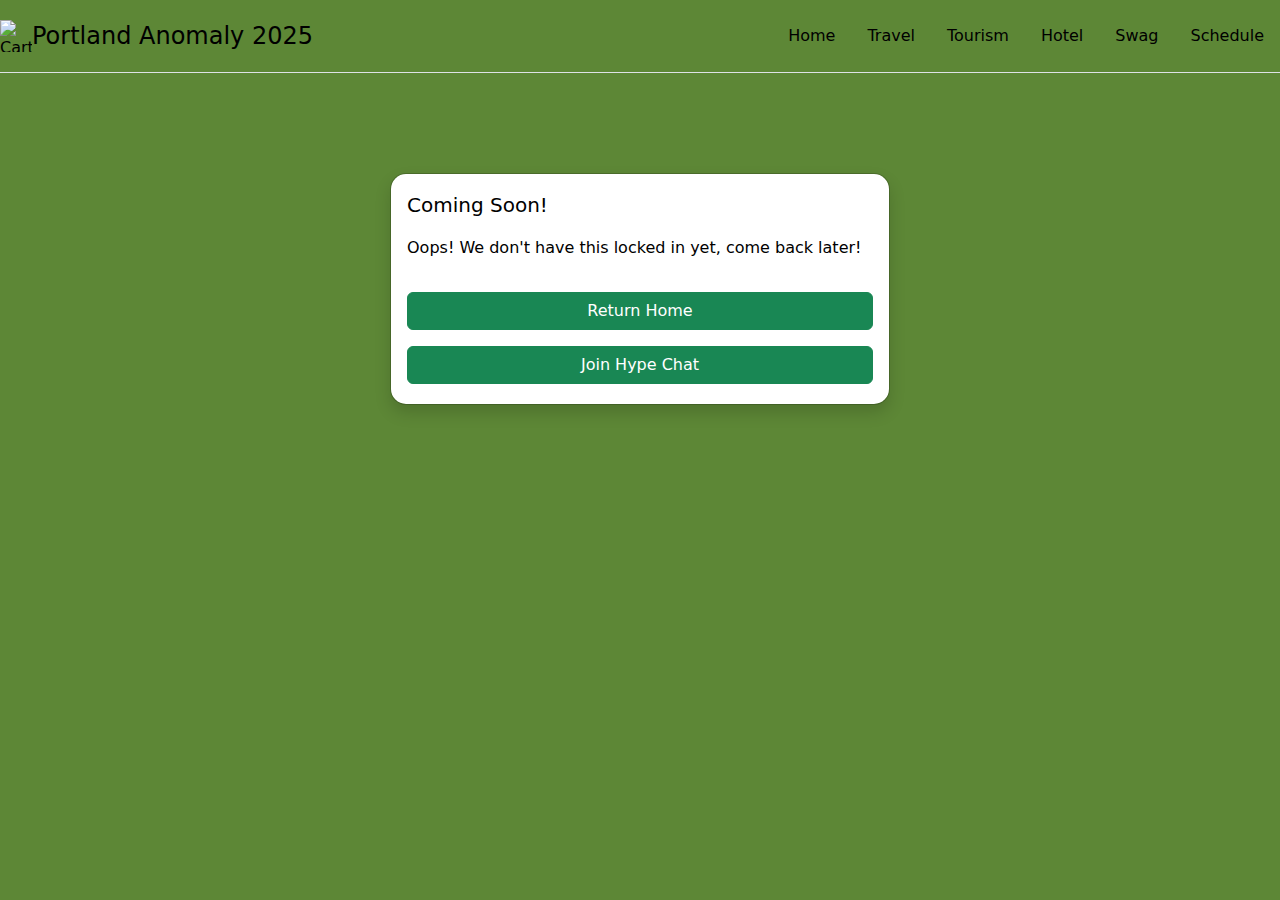
==== comingsoon.html @ d2ba0372 "Add files via upload" ====
<!doctype html>
<html lang="en">
  <head>
    <meta charset="utf-8">
    <meta name="viewport" content="width=device-width, initial-scale=1">
    <title>Coming Soon</title>
    <link href="https://cdn.jsdelivr.net/npm/bootstrap@5.3.3/dist/css/bootstrap.min.css" rel="stylesheet" integrity="sha384-QWTKZyjpPEjISv5WaRU9OFeRpok6YctnYmDr5pNlyT2bRjXh0JMhjY6hW+ALEwIH" crossorigin="anonymous">
    <link rel="stylesheet" href="css/styles.css">
    <link rel="icon" href="C:\Users\Aubree\Documents\Coding\PDX Anomaly\images\sock.png" title="sock icons"> <!--Sock icons created by cube29 - Flaticon -->
  </head>
  <body>
    <header class="d-flex flex-wrap justify-content-center py-3 mb-4 border-bottom">
        <a href="file:///C:/Users/Aubree/Documents/Coding/PDX%20Anomaly/index.html" class="d-flex align-items-center mb-3 mb-md-0 me-md-auto link-body-emphasis text-decoration-none">
        <!--    <svg xmlns="http://www.w3.org/2000/svg" width="32" height="32" fill="currentColor" class="bi bi-bicycle" viewBox="0 0 16 16">
                <path d="M4 4.5a.5.5 0 0 1 .5-.5H6a.5.5 0 0 1 0 1v.5h4.14l.386-1.158A.5.5 0 0 1 11 4h1a.5.5 0 0 1 0 1h-.64l-.311.935.807 1.29a3 3 0 1 1-.848.53l-.508-.812-2.076 3.322A.5.5 0 0 1 8 10.5H5.959a3 3 0 1 1-1.815-3.274L5 5.856V5h-.5a.5.5 0 0 1-.5-.5m1.5 2.443-.508.814c.5.444.85 1.054.967 1.743h1.139zM8 9.057 9.598 6.5H6.402zM4.937 9.5a2 2 0 0 0-.487-.877l-.548.877zM3.603 8.092A2 2 0 1 0 4.937 10.5H3a.5.5 0 0 1-.424-.765zm7.947.53a2 2 0 1 0 .848-.53l1.026 1.643a.5.5 0 1 1-.848.53z"></path>
              </svg>-->
            <img src="C:\Users\Aubree\Documents\Coding\PDX Anomaly\images\bird-svgrepo-com.svg" alt="Cartoon Bird Sillouette" width="32" height="32" fill="currentColor" viewBox="0 0 16 16">
          <span class="fs-4">Portland Anomaly 2025</span>
        </a>
  
        <ul class="nav nav-pills">
          <li class="nav-item"><a href="file:///C:/Users/Aubree/Documents/Coding/PDX%20Anomaly/index.html" class="nav-link green" aria-current="page">Home</a></li>
          <li class="nav-item"><a href="C:/Users/Aubree/Documents/Coding/PDX%20Anomaly/travel.html" class="nav-link green">Travel</a></li>
          <li class="nav-item"><a href="file:///C:/Users/Aubree/Documents/Coding/PDX%20Anomaly/comingsoon.html" class="nav-link green">Tourism</a></li>
          <li class="nav-item"><a href="file:///C:/Users/Aubree/Documents/Coding/PDX%20Anomaly/comingsoon.html" class="nav-link green">Hotel</a></li>
          <li class="nav-item"><a href="file:///C:/Users/Aubree/Documents/Coding/PDX%20Anomaly/comingsoon.html" class="nav-link green">Swag</a></li>
          <li class="nav-item"><a href="file:///C:/Users/Aubree/Documents/Coding/PDX%20Anomaly/comingsoon.html" class="nav-link green">Schedule</a></li>
        </ul>
      </header>
      <main>
        <div class="modal modal-sheet position-static d-block p-4 py-md-5" tabindex="-1" role="dialog" id="modalSheet">
            <div class="modal-dialog" role="document">
              <div class="modal-content rounded-4 shadow">
                <div class="modal-header border-bottom-0">
                  <h1 class="modal-title fs-5 green">Coming Soon!</h1>
                </div>
                <div class="modal-body py-0">
                  <p class="green">Oops! We don't have this locked in yet, come back later!</p>
                </div>
                <div class="modal-footer flex-column align-items-stretch w-100 gap-2 pb-3 border-top-0">
                  <a class="btn btn-success" href="/index.html" role="button">Return Home</a>
                  <a class="btn btn-success" href="https://t.me/+zYWFQNK7hZtiMmJh" role="button">Join Hype Chat</a>
              </div>
            </div>
          </div>
      </main>
    
  </body>
</html>
---- css/styles.css ----
/*https://colorhunt.co/palette/5d8736809d3ca9c46cf4ffc3*/
  
  body {
    background-color: #5D8736;
    color: #F4FFC3;
    --bs-link-color: 
  }

  h1 {
    color: #001b12;
  }

  h2 {
    color: #001b12;
  }

  .nav {
    --bs-nav-link-padding-x: 1rem;
    --bs-nav-link-padding-y: 0.5rem;
    --bs-nav-link-font-weight: ;
    --bs-nav-link-color: #001b12;
    --bs-nav-link-hover-color: #001b12;
    --bs-nav-link-disabled-color: var(--bs-secondary-color);
    display: flex
;
    flex-wrap: wrap;
    padding-left: 0px;
    margin-bottom: 0px;
    list-style: none;
}

  .nav-pills {
    --bs-nav-pills-border-radius: var(--bs-border-radius);
    --bs-nav-pills-link-active-color: #fff;
    --bs-nav-pills-link-active-bg: #198754;
}

  .green {
    color: black
}
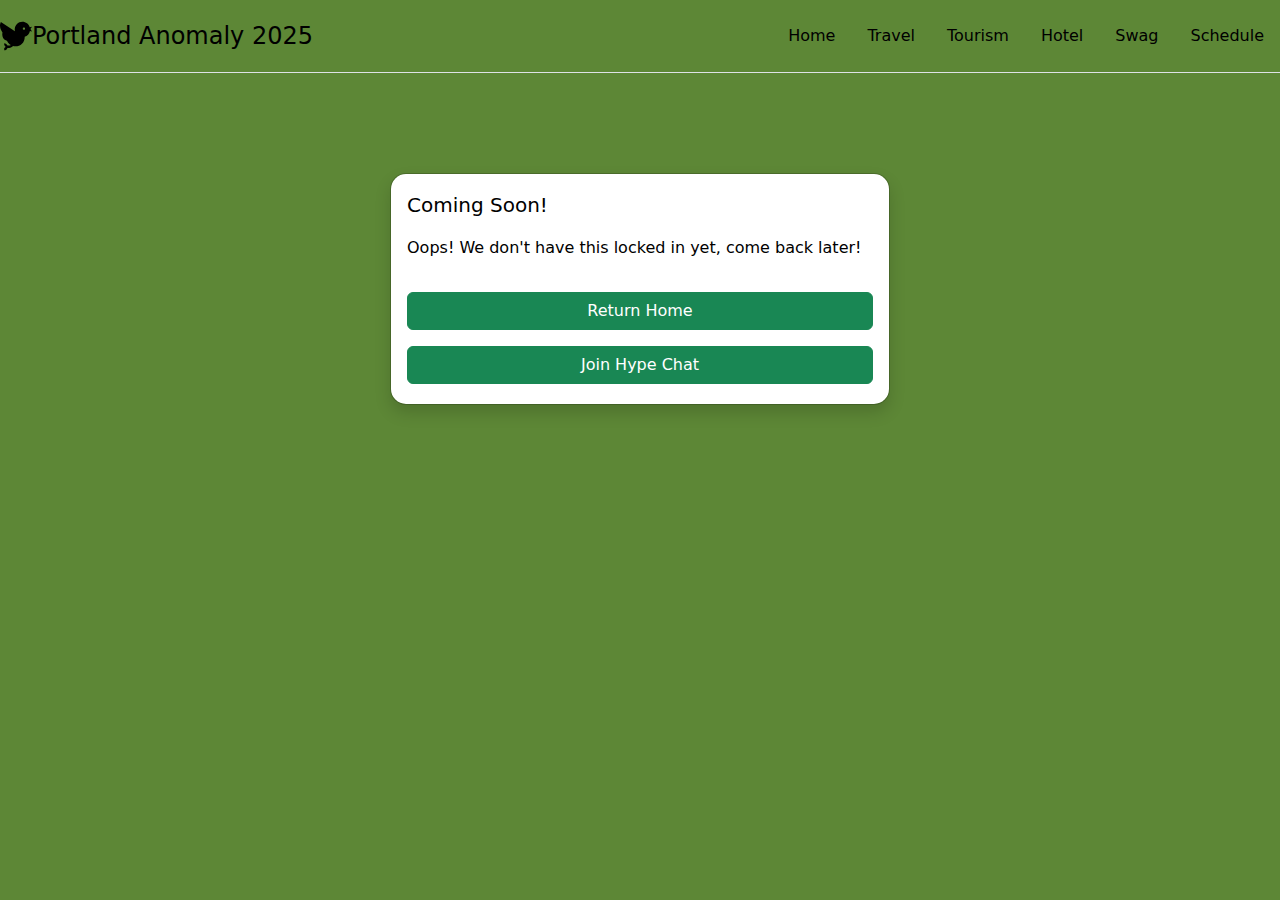
==== commit f2dd319a: "Update comingsoon.html" ====
--- a/comingsoon.html
+++ b/comingsoon.html
@@ -6,25 +6,25 @@
     <title>Coming Soon</title>
     <link href="https://cdn.jsdelivr.net/npm/bootstrap@5.3.3/dist/css/bootstrap.min.css" rel="stylesheet" integrity="sha384-QWTKZyjpPEjISv5WaRU9OFeRpok6YctnYmDr5pNlyT2bRjXh0JMhjY6hW+ALEwIH" crossorigin="anonymous">
     <link rel="stylesheet" href="css/styles.css">
-    <link rel="icon" href="C:\Users\Aubree\Documents\Coding\PDX Anomaly\images\sock.png" title="sock icons"> <!--Sock icons created by cube29 - Flaticon -->
+    <link rel="icon" href="images/sock.png" title="sock icons"> <!--Sock icons created by cube29 - Flaticon -->
   </head>
   <body>
     <header class="d-flex flex-wrap justify-content-center py-3 mb-4 border-bottom">
-        <a href="file:///C:/Users/Aubree/Documents/Coding/PDX%20Anomaly/index.html" class="d-flex align-items-center mb-3 mb-md-0 me-md-auto link-body-emphasis text-decoration-none">
+        <a href="https://jazzycatnip.github.io/New-Project/" class="d-flex align-items-center mb-3 mb-md-0 me-md-auto link-body-emphasis text-decoration-none">
         <!--    <svg xmlns="http://www.w3.org/2000/svg" width="32" height="32" fill="currentColor" class="bi bi-bicycle" viewBox="0 0 16 16">
                 <path d="M4 4.5a.5.5 0 0 1 .5-.5H6a.5.5 0 0 1 0 1v.5h4.14l.386-1.158A.5.5 0 0 1 11 4h1a.5.5 0 0 1 0 1h-.64l-.311.935.807 1.29a3 3 0 1 1-.848.53l-.508-.812-2.076 3.322A.5.5 0 0 1 8 10.5H5.959a3 3 0 1 1-1.815-3.274L5 5.856V5h-.5a.5.5 0 0 1-.5-.5m1.5 2.443-.508.814c.5.444.85 1.054.967 1.743h1.139zM8 9.057 9.598 6.5H6.402zM4.937 9.5a2 2 0 0 0-.487-.877l-.548.877zM3.603 8.092A2 2 0 1 0 4.937 10.5H3a.5.5 0 0 1-.424-.765zm7.947.53a2 2 0 1 0 .848-.53l1.026 1.643a.5.5 0 1 1-.848.53z"></path>
               </svg>-->
-            <img src="C:\Users\Aubree\Documents\Coding\PDX Anomaly\images\bird-svgrepo-com.svg" alt="Cartoon Bird Sillouette" width="32" height="32" fill="currentColor" viewBox="0 0 16 16">
+            <img src="images/bird-svgrepo-com.svg" alt="Cartoon Bird Sillouette" width="32" height="32" fill="currentColor" viewBox="0 0 16 16">
           <span class="fs-4">Portland Anomaly 2025</span>
         </a>
   
         <ul class="nav nav-pills">
-          <li class="nav-item"><a href="file:///C:/Users/Aubree/Documents/Coding/PDX%20Anomaly/index.html" class="nav-link green" aria-current="page">Home</a></li>
-          <li class="nav-item"><a href="C:/Users/Aubree/Documents/Coding/PDX%20Anomaly/travel.html" class="nav-link green">Travel</a></li>
-          <li class="nav-item"><a href="file:///C:/Users/Aubree/Documents/Coding/PDX%20Anomaly/comingsoon.html" class="nav-link green">Tourism</a></li>
-          <li class="nav-item"><a href="file:///C:/Users/Aubree/Documents/Coding/PDX%20Anomaly/comingsoon.html" class="nav-link green">Hotel</a></li>
-          <li class="nav-item"><a href="file:///C:/Users/Aubree/Documents/Coding/PDX%20Anomaly/comingsoon.html" class="nav-link green">Swag</a></li>
-          <li class="nav-item"><a href="file:///C:/Users/Aubree/Documents/Coding/PDX%20Anomaly/comingsoon.html" class="nav-link green">Schedule</a></li>
+          <li class="nav-item"><a href="https://jazzycatnip.github.io/New-Project/index.html" class="nav-link green" aria-current="page">Home</a></li>
+          <li class="nav-item"><a href="https://jazzycatnip.github.io/New-Project//travel.html" class="nav-link green">Travel</a></li>
+          <li class="nav-item"><a href="https://jazzycatnip.github.io/New-Project//comingsoon.html" class="nav-link green">Tourism</a></li>
+          <li class="nav-item"><a href="https://jazzycatnip.github.io/New-Project//comingsoon.html" class="nav-link green">Hotel</a></li>
+          <li class="nav-item"><a href="https://jazzycatnip.github.io/New-Project//comingsoon.html" class="nav-link green">Swag</a></li>
+          <li class="nav-item"><a href="https://jazzycatnip.github.io/New-Project//comingsoon.html" class="nav-link green">Schedule</a></li>
         </ul>
       </header>
       <main>
@@ -38,7 +38,7 @@
                   <p class="green">Oops! We don't have this locked in yet, come back later!</p>
                 </div>
                 <div class="modal-footer flex-column align-items-stretch w-100 gap-2 pb-3 border-top-0">
-                  <a class="btn btn-success" href="/index.html" role="button">Return Home</a>
+                  <a class="btn btn-success" href="https://jazzycatnip.github.io/New-Project/" role="button">Return Home</a>
                   <a class="btn btn-success" href="https://t.me/+zYWFQNK7hZtiMmJh" role="button">Join Hype Chat</a>
               </div>
             </div>
@@ -46,4 +46,4 @@
       </main>
     
   </body>
-</html>+</html>
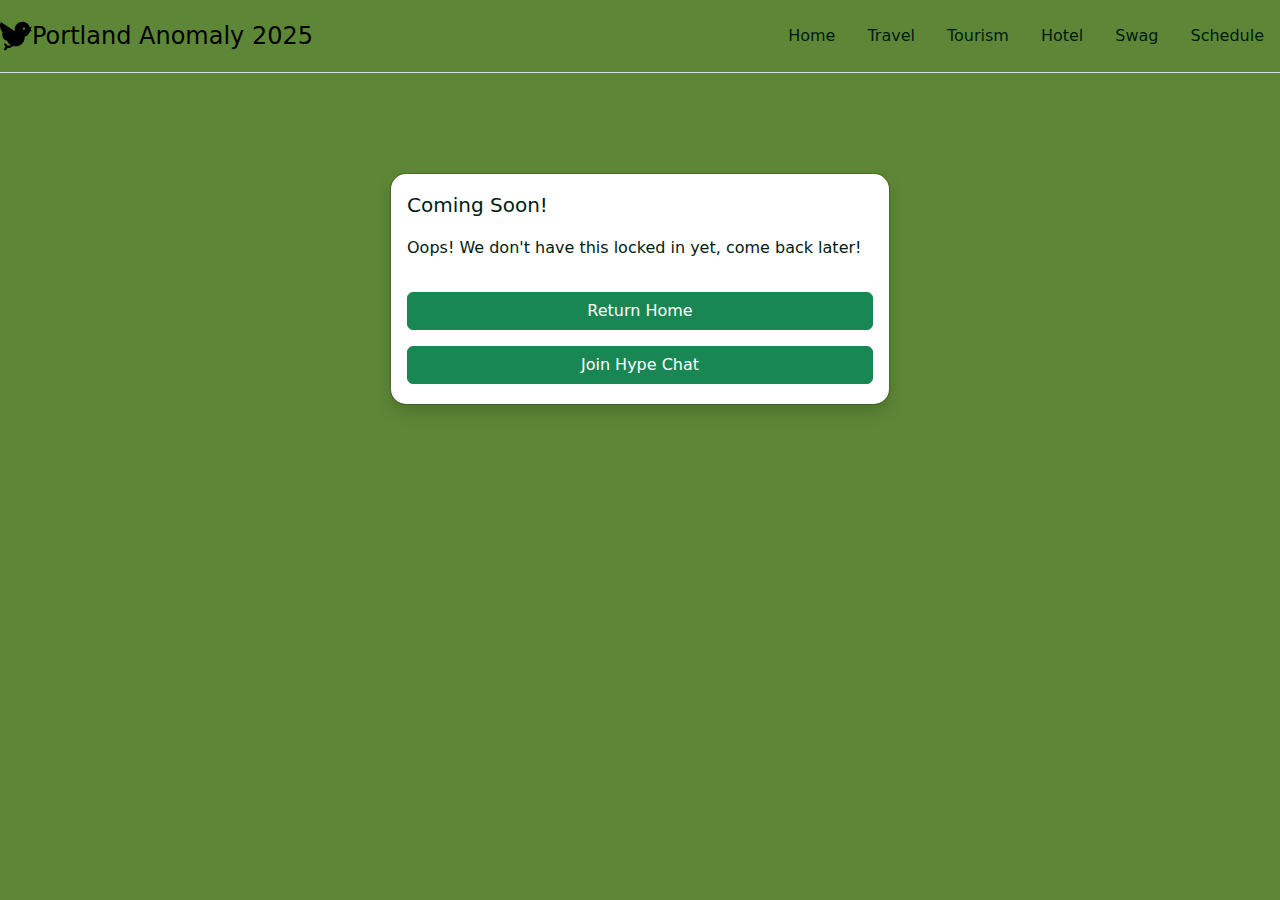
==== commit 15352aeb: "Update comingsoon.html" ====
--- a/comingsoon.html
+++ b/comingsoon.html
@@ -9,7 +9,8 @@
     <link rel="icon" href="images/sock.png" title="sock icons"> <!--Sock icons created by cube29 - Flaticon -->
   </head>
   <body>
-    <header class="d-flex flex-wrap justify-content-center py-3 mb-4 border-bottom">
+    <div>
+      <header class="d-flex flex-wrap justify-content-center py-3 mb-4 border-bottom">
         <a href="https://jazzycatnip.github.io/New-Project/" class="d-flex align-items-center mb-3 mb-md-0 me-md-auto link-body-emphasis text-decoration-none">
         <!--    <svg xmlns="http://www.w3.org/2000/svg" width="32" height="32" fill="currentColor" class="bi bi-bicycle" viewBox="0 0 16 16">
                 <path d="M4 4.5a.5.5 0 0 1 .5-.5H6a.5.5 0 0 1 0 1v.5h4.14l.386-1.158A.5.5 0 0 1 11 4h1a.5.5 0 0 1 0 1h-.64l-.311.935.807 1.29a3 3 0 1 1-.848.53l-.508-.812-2.076 3.322A.5.5 0 0 1 8 10.5H5.959a3 3 0 1 1-1.815-3.274L5 5.856V5h-.5a.5.5 0 0 1-.5-.5m1.5 2.443-.508.814c.5.444.85 1.054.967 1.743h1.139zM8 9.057 9.598 6.5H6.402zM4.937 9.5a2 2 0 0 0-.487-.877l-.548.877zM3.603 8.092A2 2 0 1 0 4.937 10.5H3a.5.5 0 0 1-.424-.765zm7.947.53a2 2 0 1 0 .848-.53l1.026 1.643a.5.5 0 1 1-.848.53z"></path>
@@ -26,7 +27,8 @@
           <li class="nav-item"><a href="https://jazzycatnip.github.io/New-Project//comingsoon.html" class="nav-link green">Swag</a></li>
           <li class="nav-item"><a href="https://jazzycatnip.github.io/New-Project//comingsoon.html" class="nav-link green">Schedule</a></li>
         </ul>
-      </header>
+       </header>
+      </div>
       <main>
         <div class="modal modal-sheet position-static d-block p-4 py-md-5" tabindex="-1" role="dialog" id="modalSheet">
             <div class="modal-dialog" role="document">
--- a/css/styles.css
+++ b/css/styles.css
@@ -1,9 +1,17 @@
   /*https://colorhunt.co/palette/5d8736809d3ca9c46cf4ffc3*/
   
+  a.button {
+    padding: 1px 6px;
+    border: 1px outset buttonborder;
+    border-radius: 3px;
+    color: buttontext;
+    background-color: buttonface;
+    text-decoration: none;
+}
+ 
   body {
     background-color: #5D8736;
     color: #F4FFC3;
-    --bs-link-color: 
   }
 
   h1 {
@@ -14,6 +22,18 @@
     color: #001b12;
   }
 
+  h3 {
+    color: #001b12;
+  }
+
+  .green {
+    color: #001b12
+}
+
+  .icon-link {
+    text-decoration-color: #001b12;
+  }
+
   .nav {
     --bs-nav-link-padding-x: 1rem;
     --bs-nav-link-padding-y: 0.5rem;
@@ -21,8 +41,7 @@
     --bs-nav-link-color: #001b12;
     --bs-nav-link-hover-color: #001b12;
     --bs-nav-link-disabled-color: var(--bs-secondary-color);
-    display: flex
-;
+    display: flex;
     flex-wrap: wrap;
     padding-left: 0px;
     margin-bottom: 0px;
@@ -34,7 +53,3 @@
     --bs-nav-pills-link-active-color: #fff;
     --bs-nav-pills-link-active-bg: #198754;
 }
-
-  .green {
-    color: black
-}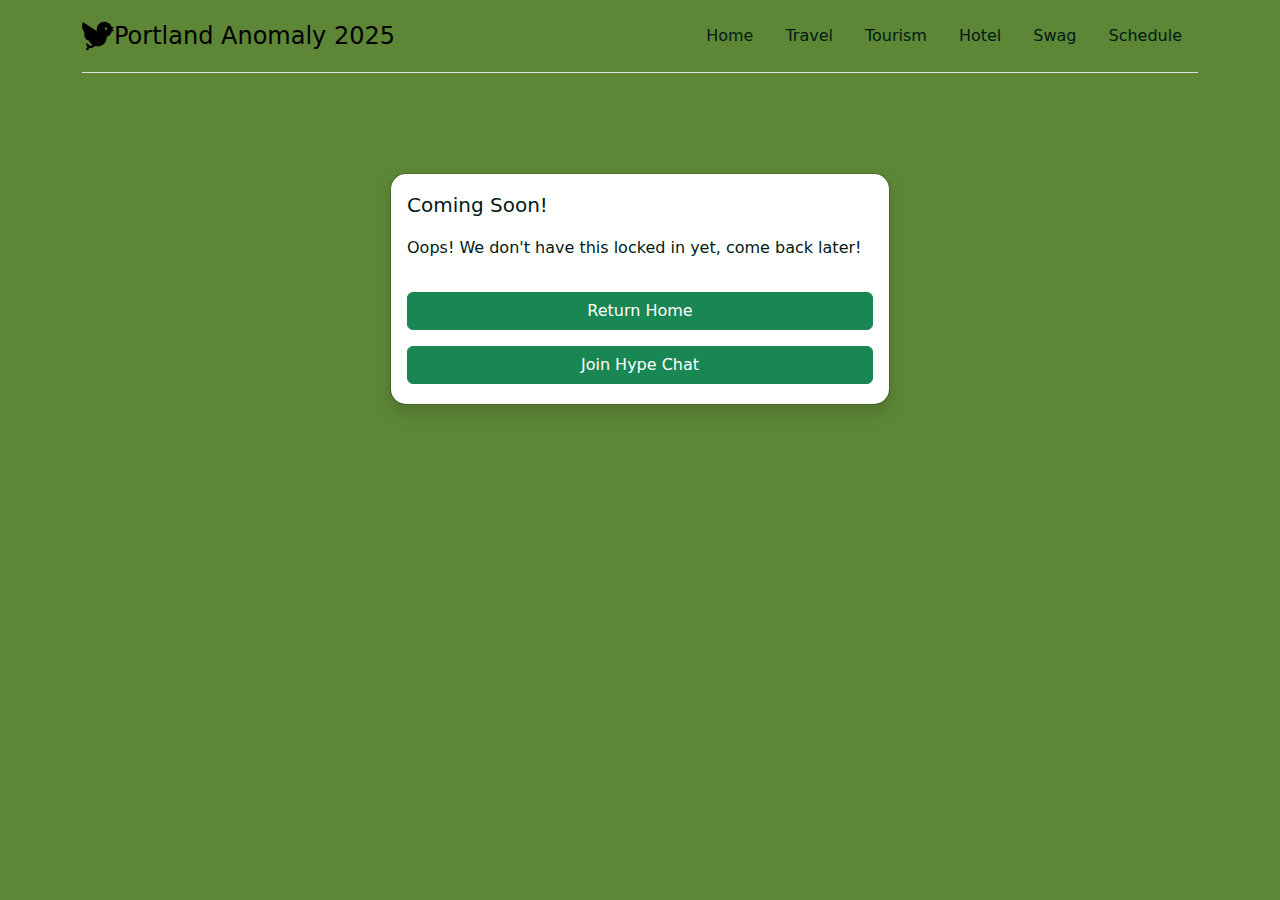
==== commit 590d8de0: "Update comingsoon.html" ====
--- a/comingsoon.html
+++ b/comingsoon.html
@@ -9,7 +9,7 @@
     <link rel="icon" href="images/sock.png" title="sock icons"> <!--Sock icons created by cube29 - Flaticon -->
   </head>
   <body>
-    <div>
+    <div class="container">
       <header class="d-flex flex-wrap justify-content-center py-3 mb-4 border-bottom">
         <a href="https://jazzycatnip.github.io/New-Project/" class="d-flex align-items-center mb-3 mb-md-0 me-md-auto link-body-emphasis text-decoration-none">
         <!--    <svg xmlns="http://www.w3.org/2000/svg" width="32" height="32" fill="currentColor" class="bi bi-bicycle" viewBox="0 0 16 16">
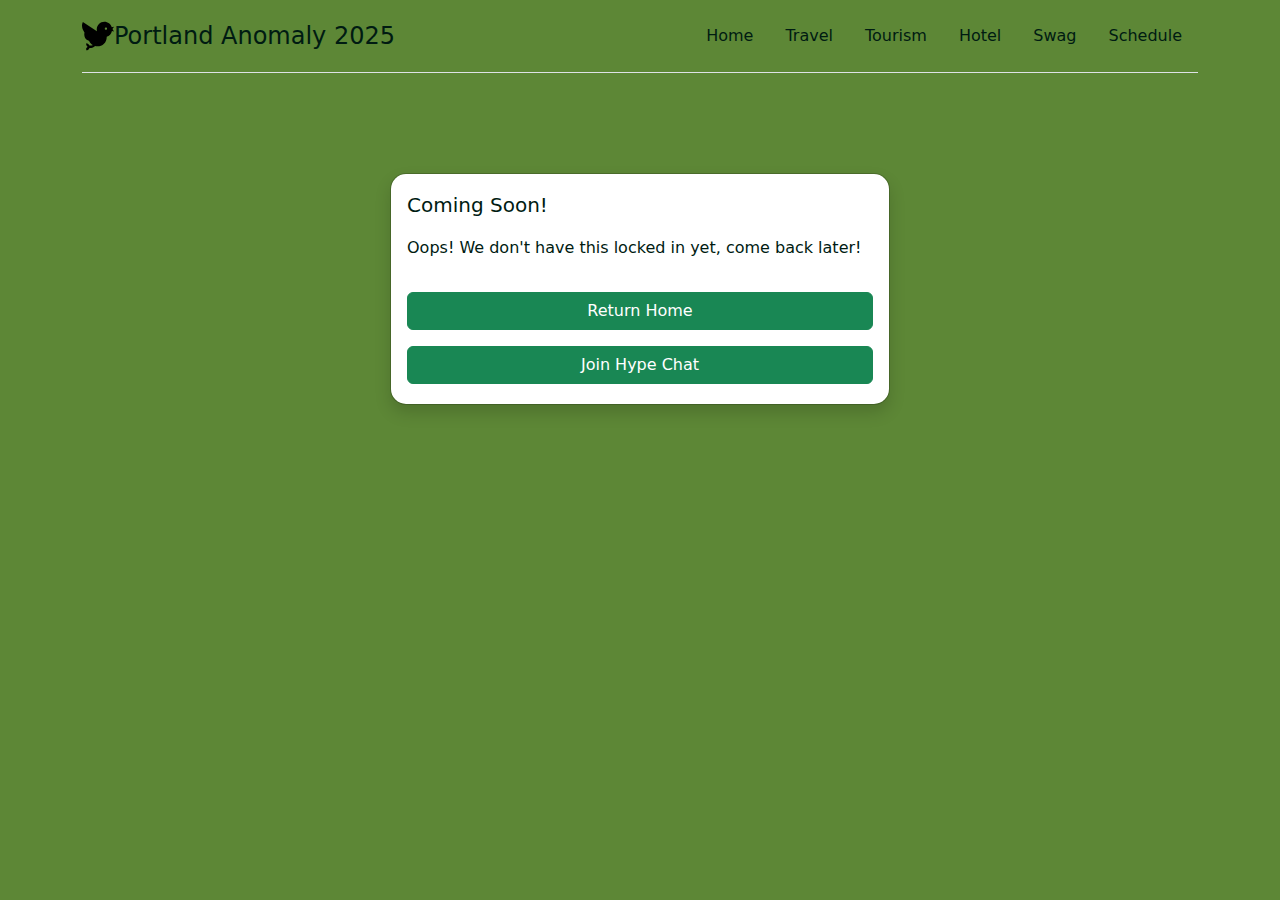
==== commit bf45b7d0: "Update comingsoon.html" ====
--- a/comingsoon.html
+++ b/comingsoon.html
@@ -16,7 +16,7 @@
                 <path d="M4 4.5a.5.5 0 0 1 .5-.5H6a.5.5 0 0 1 0 1v.5h4.14l.386-1.158A.5.5 0 0 1 11 4h1a.5.5 0 0 1 0 1h-.64l-.311.935.807 1.29a3 3 0 1 1-.848.53l-.508-.812-2.076 3.322A.5.5 0 0 1 8 10.5H5.959a3 3 0 1 1-1.815-3.274L5 5.856V5h-.5a.5.5 0 0 1-.5-.5m1.5 2.443-.508.814c.5.444.85 1.054.967 1.743h1.139zM8 9.057 9.598 6.5H6.402zM4.937 9.5a2 2 0 0 0-.487-.877l-.548.877zM3.603 8.092A2 2 0 1 0 4.937 10.5H3a.5.5 0 0 1-.424-.765zm7.947.53a2 2 0 1 0 .848-.53l1.026 1.643a.5.5 0 1 1-.848.53z"></path>
               </svg>-->
             <img src="images/bird-svgrepo-com.svg" alt="Cartoon Bird Sillouette" width="32" height="32" fill="currentColor" viewBox="0 0 16 16">
-          <span class="fs-4">Portland Anomaly 2025</span>
+          <span class="fs-4 green">Portland Anomaly 2025</span>
         </a>
   
         <ul class="nav nav-pills">
